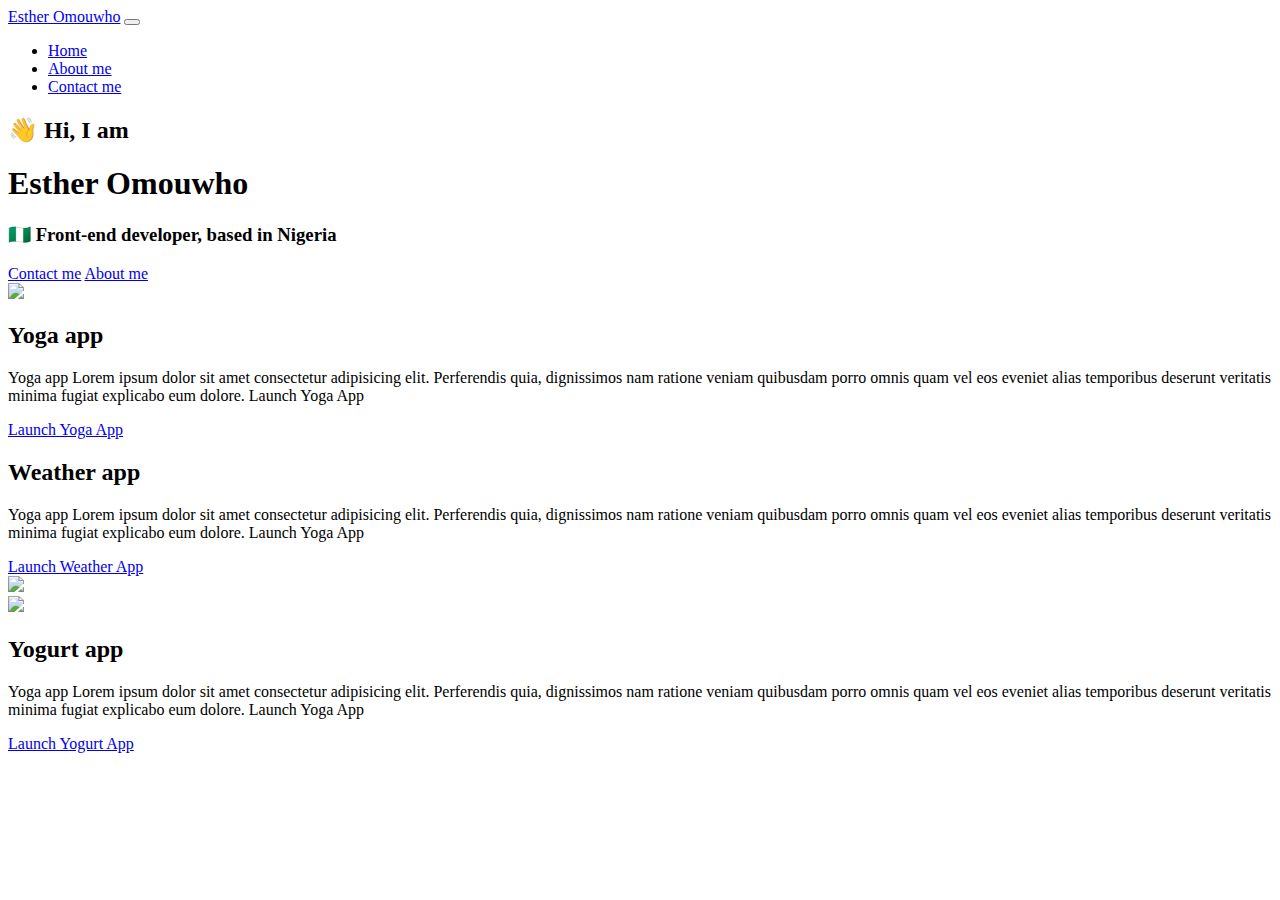
==== index.html @ a528cacf "Edited my Title" ====
<!DOCTYPE html>
<html lang="en">

<head>
    <meta charset="UTF-8" />
    <meta http-equiv="X-UA-Compatible" content="IE=edge" />
    <meta name="viewport" content="width=device-width, initial-scale=1.0" />
    <!-- bootstrap css -->
    <link href="https://cdn.jsdelivr.net/npm/bootstrap@5.3.0-alpha2/dist/css/bootstrap.min.css" rel="stylesheet"
        integrity="sha384-aFq/bzH65dt+w6FI2ooMVUpc+21e0SRygnTpmBvdBgSdnuTN7QbdgL+OapgHtvPp" crossorigin="anonymous" />
    <!-- bootstrap js -->
    <script src="https://cdn.jsdelivr.net/npm/bootstrap@5.3.0-alpha2/dist/js/bootstrap.bundle.min.js"
        integrity="sha384-qKXV1j0HvMUeCBQ+QVp7JcfGl760yU08IQ+GpUo5hlbpg51QRiuqHAJz8+BrxE/N"
        crossorigin="anonymous"></script>
    <!-- custom css -->
    <link rel="stylesheet" href="/assets/css/style.css" />

    <title>Esther Omouwho</title>
</head>

<body>
    <nav class="navbar navbar-expand-lg navbar-light bg-light fixed-top">
        <div class="container">
            <a class="navbar-brand" href="index.html">Esther Omouwho</a>
            <button class="navbar-toggler" type="button" data-bs-toggle="collapse" data-bs-target="#navbarNav"
                aria-controls="navbarNav" aria-expanded="false" aria-label="Toggle navigation">
                <span class="navbar-toggler-icon"></span>
            </button>
            <div class="collapse navbar-collapse" id="navbarNav">
                <ul class="navbar-nav">
                    <li class="nav-item">
                        <a class="nav-link active" aria-current="page" href="index.html">Home</a>
                    </li>
                    <li class="nav-item">
                        <a class="nav-link" href="about.html">About me</a>
                    </li>
                    <li class="nav-item">
                        <a class="nav-link" href="about.html#contact">Contact me</a>
                    </li>
                </ul>
            </div>
        </div>
    </nav>

    <h2 class="text-center mt-5 pt-3">👋 Hi, I am</h2>
    <h1 class="text-center">Esther Omouwho</h1>
    <h3 class="text-center">🇳🇬 Front-end developer, based in Nigeria</h3>
    <div class="navigation-links mb-5">
        <a href="about.html#contact" class="contact-link">Contact me</a>
        <a href="about.html" class="about-link">About me</a>
    </div>

    <div class="container">
        <div class="row mt-5">
            <div class="col-6">
                <img src="/assets/images/yoga.png" class="img-fluid rounded" />
            </div>
            <div class="col-6">
                <h2 class="mb-3">Yoga app</h2>
                <p>
                    Yoga app Lorem ipsum dolor sit amet consectetur adipisicing elit.
                    Perferendis quia, dignissimos nam ratione veniam quibusdam porro
                    omnis quam vel eos eveniet alias temporibus deserunt veritatis
                    minima fugiat explicabo eum dolore. Launch Yoga App
                </p>
                <div class="mt-5">
                    <a href="#" class="primary-link">Launch Yoga App</a>
                </div>
            </div>
        </div>

        <div class="row mt-5">
            <div class="col-6">
                <h2 class="mb-3">Weather app</h2>
                <p>
                    Yoga app Lorem ipsum dolor sit amet consectetur adipisicing elit.
                    Perferendis quia, dignissimos nam ratione veniam quibusdam porro
                    omnis quam vel eos eveniet alias temporibus deserunt veritatis
                    minima fugiat explicabo eum dolore. Launch Yoga App
                </p>
                <div class="mt-5">
                    <a href="#" class="primary-link">Launch Weather App</a>
                </div>
            </div>
            <div class="col-6">
                <img src="/assets/images/weather.png" class="img-fluid rounded" />
            </div>
        </div>
        <div class="row mt-5">
            <div class="col-6">
                <img src="/assets/images/yogurt.png" class="img-fluid rounded" />
            </div>
            <div class="col-6">
                <h2 class="mb-3">Yogurt app</h2>
                <p>
                    Yoga app Lorem ipsum dolor sit amet consectetur adipisicing elit.
                    Perferendis quia, dignissimos nam ratione veniam quibusdam porro
                    omnis quam vel eos eveniet alias temporibus deserunt veritatis
                    minima fugiat explicabo eum dolore. Launch Yoga App
                </p>
                <div class="mt-5">
                    <a href="#" class="primary-link">Launch Yogurt App</a>
                </div>
            </div>
        </div>
    </div>
</body>

</html>
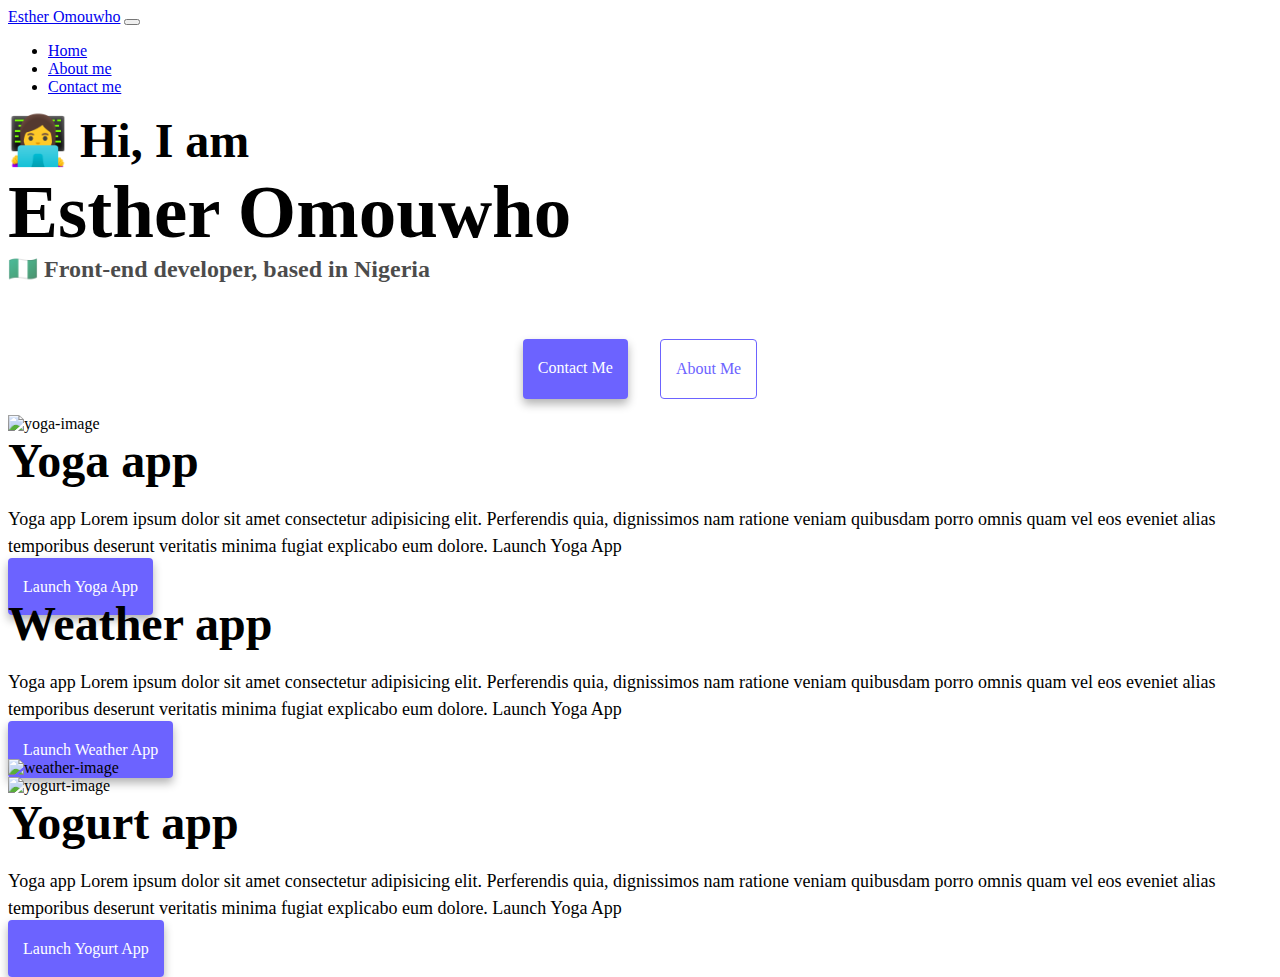
==== commit 4041bc09: "SEO Friendly" ====
--- a/index.html
+++ b/index.html
@@ -5,6 +5,7 @@
     <meta charset="UTF-8" />
     <meta http-equiv="X-UA-Compatible" content="IE=edge" />
     <meta name="viewport" content="width=device-width, initial-scale=1.0" />
+    <meta name="description" content="A front end developer based in Lagos, Nigeria: Esther Omouwho">
     <!-- bootstrap css -->
     <link href="https://cdn.jsdelivr.net/npm/bootstrap@5.3.0-alpha2/dist/css/bootstrap.min.css" rel="stylesheet"
         integrity="sha384-aFq/bzH65dt+w6FI2ooMVUpc+21e0SRygnTpmBvdBgSdnuTN7QbdgL+OapgHtvPp" crossorigin="anonymous" />
@@ -15,7 +16,7 @@
     <!-- custom css -->
     <link rel="stylesheet" href="/assets/css/style.css" />
 
-    <title>Esther Omouwho</title>
+    <title>Esther Omouwho - Front-end Developer</title>
 </head>
 
 <body>
@@ -42,20 +43,22 @@
         </div>
     </nav>
 
-    <h2 class="text-center mt-5 pt-3">👋 Hi, I am</h2>
+    <h2 class="text-center mt-5 pt-4">👩‍💻 Hi, I am</h2>
     <h1 class="text-center">Esther Omouwho</h1>
     <h3 class="text-center">🇳🇬 Front-end developer, based in Nigeria</h3>
     <div class="navigation-links mb-5">
-        <a href="about.html#contact" class="contact-link">Contact me</a>
-        <a href="about.html" class="about-link">About me</a>
+        <a href="about.html#contact" title="Contact Esther" class="contact-link">Contact me</a>
+        <a href="about.html" title="About Esther" class="about-link">About me</a>
     </div>
 
     <div class="container">
+
         <div class="row mt-5">
             <div class="col-6">
-                <img src="/assets/images/yoga.png" class="img-fluid rounded" />
+                <img src="/assets/images/yoga.png" class="img-fluid rounded d-none d-sm-block" alt="yoga-image" />
             </div>
-            <div class="col-6">
+
+            <div class="col-sm-6 text-center">
                 <h2 class="mb-3">Yoga app</h2>
                 <p>
                     Yoga app Lorem ipsum dolor sit amet consectetur adipisicing elit.
@@ -64,13 +67,13 @@
                     minima fugiat explicabo eum dolore. Launch Yoga App
                 </p>
                 <div class="mt-5">
-                    <a href="#" class="primary-link">Launch Yoga App</a>
+                    <a href="#" title="Yoga Project" class="primary-link">Launch Yoga App</a>
                 </div>
             </div>
         </div>
 
         <div class="row mt-5">
-            <div class="col-6">
+            <div class="col-sm-6 text-center">
                 <h2 class="mb-3">Weather app</h2>
                 <p>
                     Yoga app Lorem ipsum dolor sit amet consectetur adipisicing elit.
@@ -79,18 +82,19 @@
                     minima fugiat explicabo eum dolore. Launch Yoga App
                 </p>
                 <div class="mt-5">
-                    <a href="#" class="primary-link">Launch Weather App</a>
+                    <a href="#" title="Weather Project" class="primary-link">Launch Weather App</a>
                 </div>
             </div>
             <div class="col-6">
-                <img src="/assets/images/weather.png" class="img-fluid rounded" />
+                <img src="/assets/images/weather.png" class="img-fluid rounded d-none d-sm-block" alt="weather-image" />
             </div>
         </div>
+
         <div class="row mt-5">
             <div class="col-6">
-                <img src="/assets/images/yogurt.png" class="img-fluid rounded" />
+                <img src="/assets/images/yogurt.png" class="img-fluid rounded d-none d-sm-block" alt="yogurt-image" />
             </div>
-            <div class="col-6">
+            <div class="col-sm-6 text-center yogurt">
                 <h2 class="mb-3">Yogurt app</h2>
                 <p>
                     Yoga app Lorem ipsum dolor sit amet consectetur adipisicing elit.
@@ -99,10 +103,11 @@
                     minima fugiat explicabo eum dolore. Launch Yoga App
                 </p>
                 <div class="mt-5">
-                    <a href="#" class="primary-link">Launch Yogurt App</a>
+                    <a href="#" title="Yogurt Project" class="primary-link">Launch Yogurt App</a>
                 </div>
             </div>
         </div>
+
     </div>
 </body>
 
--- a/assets/css/style.css
+++ b/assets/css/style.css
@@ -0,0 +1,127 @@
+:root {
+  --primary-color: #6c63ff;
+  --secondary-color: #f5f2fe;
+  --box-shadow: 0 5px 10px rgba(0, 0, 0, 0.3);
+}
+
+h1,
+h2,
+h3 {
+  margin: 0;
+}
+
+h1 {
+  font-size: 75px;
+}
+
+h2 {
+  font-size: 48px;
+}
+
+h3 {
+  font-size: 24px;
+  opacity: 0.7;
+}
+
+p {
+  font-size: 18px;
+  line-height: 1.5;
+}
+
+.navigation-links {
+  display: flex;
+  margin-top: 40px;
+  justify-content: center;
+}
+
+.navigation-links a {
+  margin: 16px;
+  border-radius: 4px;
+  padding: 20px 15px;
+  text-decoration: none;
+  text-transform: capitalize;
+}
+
+.contact-link {
+  background: var(--primary-color);
+  box-shadow: var(--box-shadow);
+  color: white;
+}
+
+.about-link {
+  color: var(--primary-color);
+  border: 1px solid var(--primary-color);
+}
+
+.homepage-link {
+  color: var(--primary-color);
+  text-align: center;
+  display: block;
+}
+
+.about-paragraphs {
+  margin: 30px 0;
+}
+
+.about-paragraphs p {
+  margin: 10px;
+}
+
+.email-link {
+  display: flex;
+  justify-content: center;
+  color: var(--primary-color);
+  font-size: 28px;
+  text-decoration: none;
+}
+
+.email-link:hover {
+  text-decoration: underline;
+}
+
+.primary-link {
+  border-radius: 4px;
+  padding: 20px 15px;
+  text-decoration: none;
+  text-transform: capitalize;
+  background: var(--primary-color);
+  box-shadow: var(--box-shadow);
+  color: white;
+}
+
+
+@media (max-width: 600px){
+    h1{
+        text-align: center;
+        font-size: 28px;
+    }
+
+    h2{
+        font-size: 32px;
+    }
+
+    p{
+        font-size: 15px;
+    }
+
+    .navigation-links {
+    display: flex;
+    margin-top: 5px;
+    justify-content: center;
+    padding: 10px 7px;
+}
+
+    .primary-link {
+    padding: 18px 9px;
+}
+
+    .yogurt{
+    margin-bottom: 70px;
+}
+
+    .contactt,
+    .email-link {
+    font-size: 25px;
+ }
+    
+}
